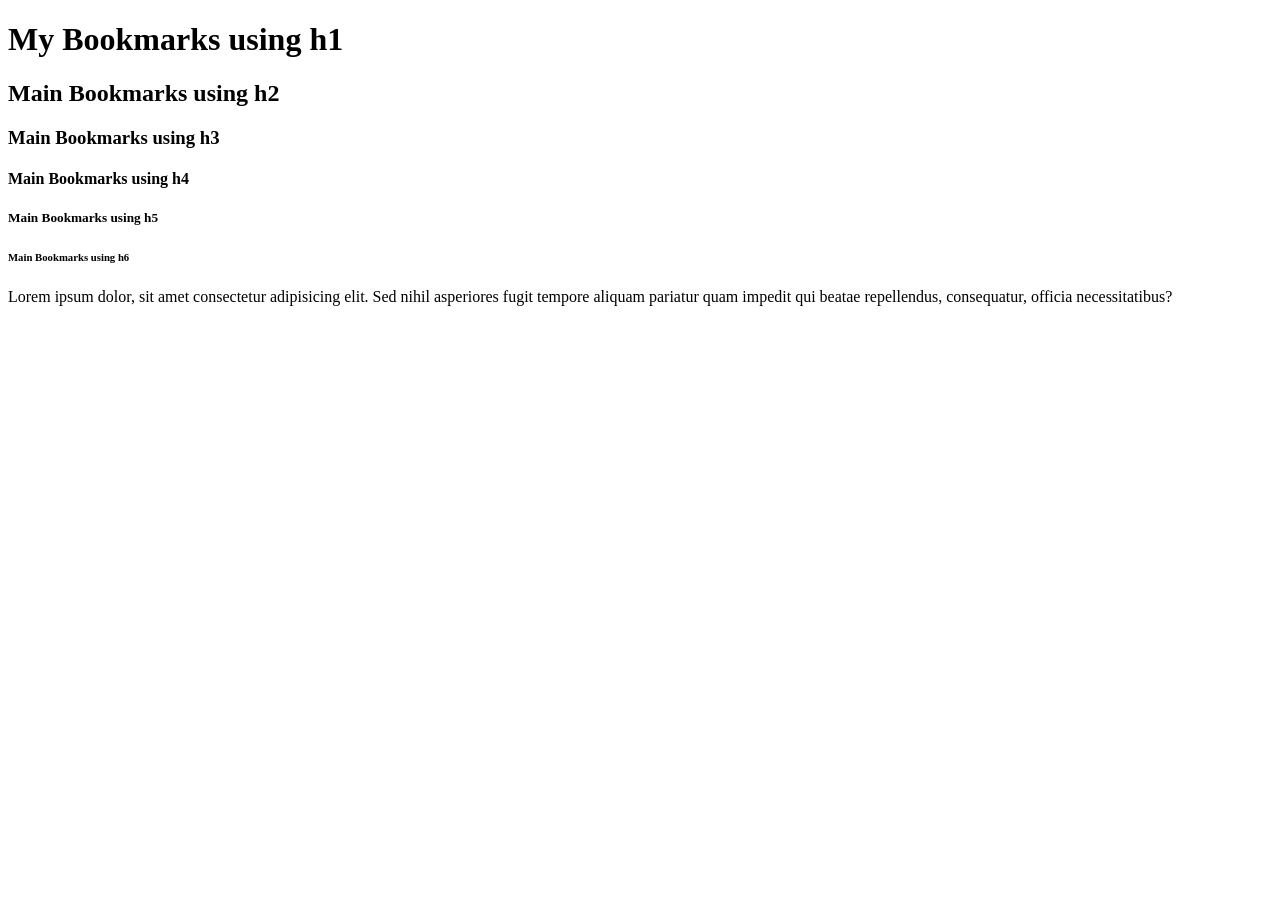
==== index1.html @ 3afc0f87 "Bookmark Manager" ====
<!DOCTYPE html>
<html lang="en">
<head>
    <meta charset="UTF-8">
    <meta name="viewport" content="width=device-width, initial-scale=1.0">
    <title>My Bookmarks</title>
</head>
<body>
    <!-- Headings -->
    <h1>My Bookmarks using h1</h1>
    <h2>Main Bookmarks using h2</h2>
    <h3>Main Bookmarks using h3</h3>
    <h4>Main Bookmarks using h4</h4>
    <h5>Main Bookmarks using h5</h5>
    <h6>Main Bookmarks using h6</h6>
    <!-- Paragraph -->
    <p>Lorem ipsum dolor, sit amet consectetur adipisicing elit. Sed nihil asperiores fugit tempore aliquam pariatur quam impedit qui beatae repellendus, consequatur, officia necessitatibus?</p>
</body>
</html>
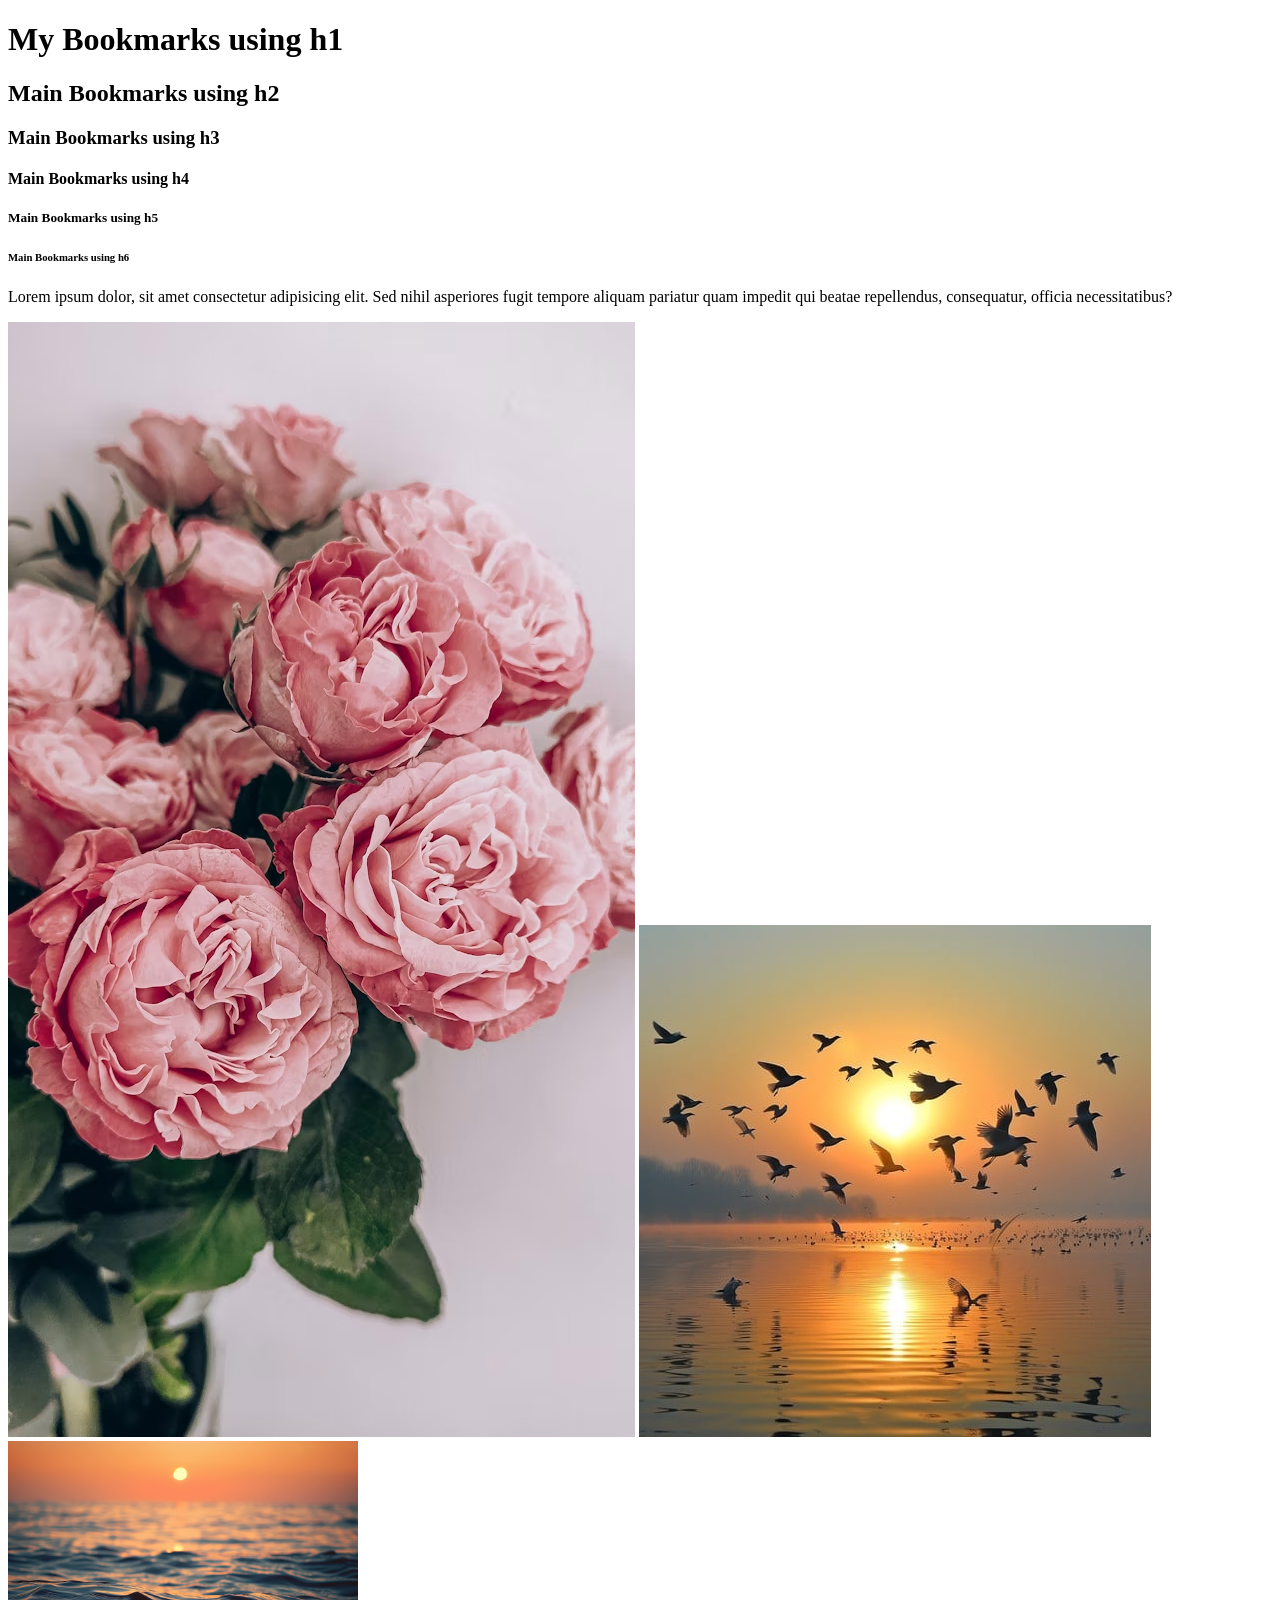
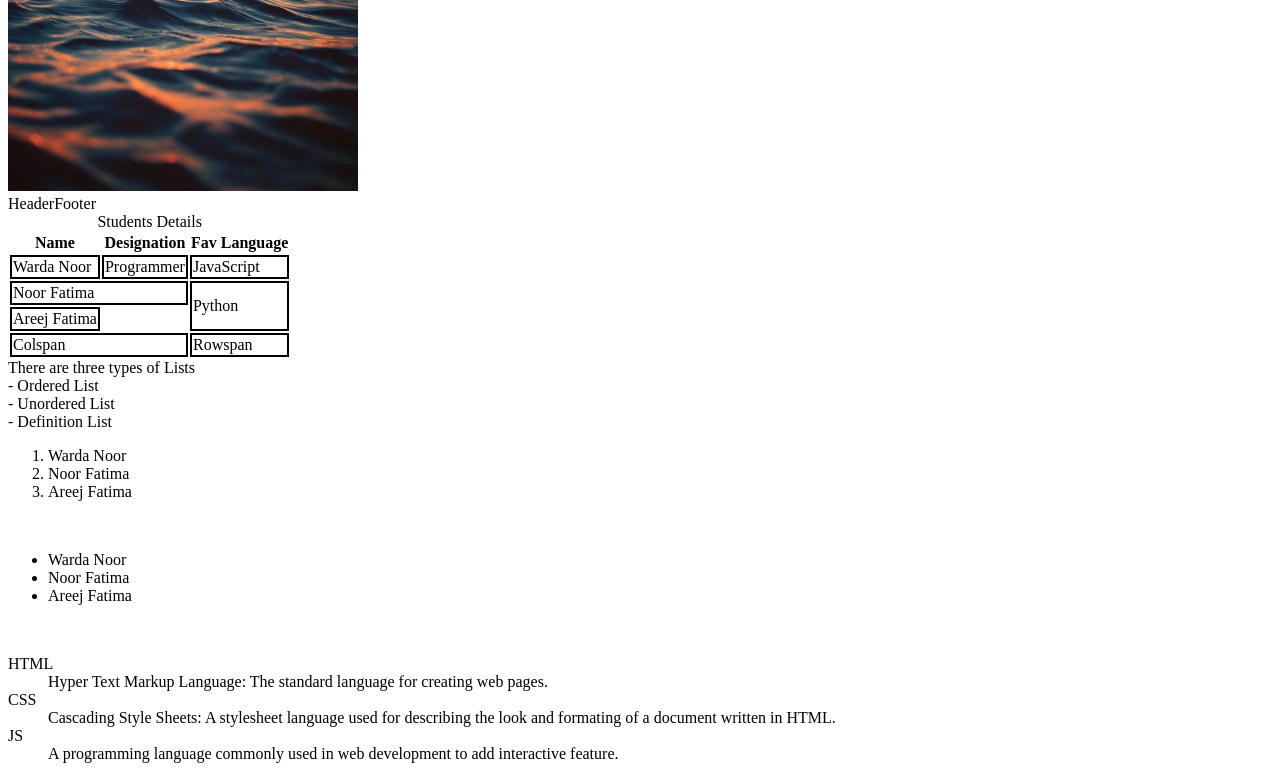
==== commit 1ad5d8e2: "Images Tables Lists" ====
--- a/index1.html
+++ b/index1.html
@@ -4,6 +4,7 @@
     <meta charset="UTF-8">
     <meta name="viewport" content="width=device-width, initial-scale=1.0">
     <title>My Bookmarks</title>
+    <link rel="stylesheet" href="style1.css">
 </head>
 <body>
     <!-- Headings -->
@@ -15,5 +16,85 @@
     <h6>Main Bookmarks using h6</h6>
     <!-- Paragraph -->
     <p>Lorem ipsum dolor, sit amet consectetur adipisicing elit. Sed nihil asperiores fugit tempore aliquam pariatur quam impedit qui beatae repellendus, consequatur, officia necessitatibus?</p>
-</body>
+    <!-- Images -->
+    <img src="photo-1582794543139-8ac9cb0f7b11.avif" alt="Flower Image">
+    <img src="sunrise-bird-flight-stockcake.jpg" alt="Bird Image">
+    <img width="350" src="detailed-shot-of-ripples-at-sunset-picjumbo-com.jpeg" alt="Nature Image">
+    <br>
+    <!-- Tables -->
+    <table>
+        <caption>Students Details</caption>
+        <!-- Header -->
+        <thead>Header</thead>
+        <thead>
+        <tr>
+            <th>Name</th>
+            <th>Designation</th>
+            <th>Fav Language</th>
+        </tr>
+        </thead>
+        <tbody>
+        <tr>
+            <td>Warda Noor</td>
+            <td>Programmer</td>
+            <td>JavaScript</td>
+        </tr>
+        <tr>
+            <td colspan="2">Noor Fatima</td>
+            <td rowspan="2">Python</td>
+        </tr>
+        <tr>
+            <td rowspan="2">Areej Fatima</td>
+        </tr>
+        </tbody>
+        <!-- Footer -->
+        <tfoot>Footer</tfoot>
+        <tfoot>
+            <tr>
+                <td colspan="2">Colspan</td>
+                <td rowspan="2">Rowspan</td>
+            </tr>
+        </tfoot>
+    </table>
+    <!-- Lists -->
+     There are three types of Lists
+    <br>
+    - Ordered List
+    <br>
+    - Unordered List
+    <br>
+    - Definition List
+    <br>
+    <!-- Ordered List -->
+     <ol>
+     <!-- <ol type="I"> -->
+     <!-- <ol type="i"> -->
+     <!-- <ol type="1"> -->
+     <!-- <ol type="a"> -->
+     <!-- <ol type="A"> --> 
+        <li>Warda Noor</li>
+        <li>Noor Fatima</li>
+        <li>Areej Fatima</li>
+     </ol>
+     <br>
+     <!-- Unordered List -->
+      <ul>
+      <!-- <ul type="disc"> -->
+      <!-- <ul type="square"> -->
+      <!-- <ul type="circle"></ul> -->
+        <li>Warda Noor</li>
+        <li>Noor Fatima</li>
+        <li>Areej Fatima</li>
+      </ul>
+      <br>
+      <!-- Definition List -->
+       <dl>
+        <dt>HTML</dt>
+        <dd>Hyper Text Markup Language: The standard language for creating web pages.</dd>
+        <dt>CSS</dt>
+        <dd>Cascading Style Sheets: A stylesheet language used for describing the look and formating of a document written in HTML.</dd>
+        <dt>JS</dt>
+        <dd>A programming language commonly used in web development to add interactive feature.</dd>
+       </dl>
+    </body>
 </html>
--- a/style1.css
+++ b/style1.css
@@ -0,0 +1,3 @@
+td{
+    border: 2px solid black;
+}
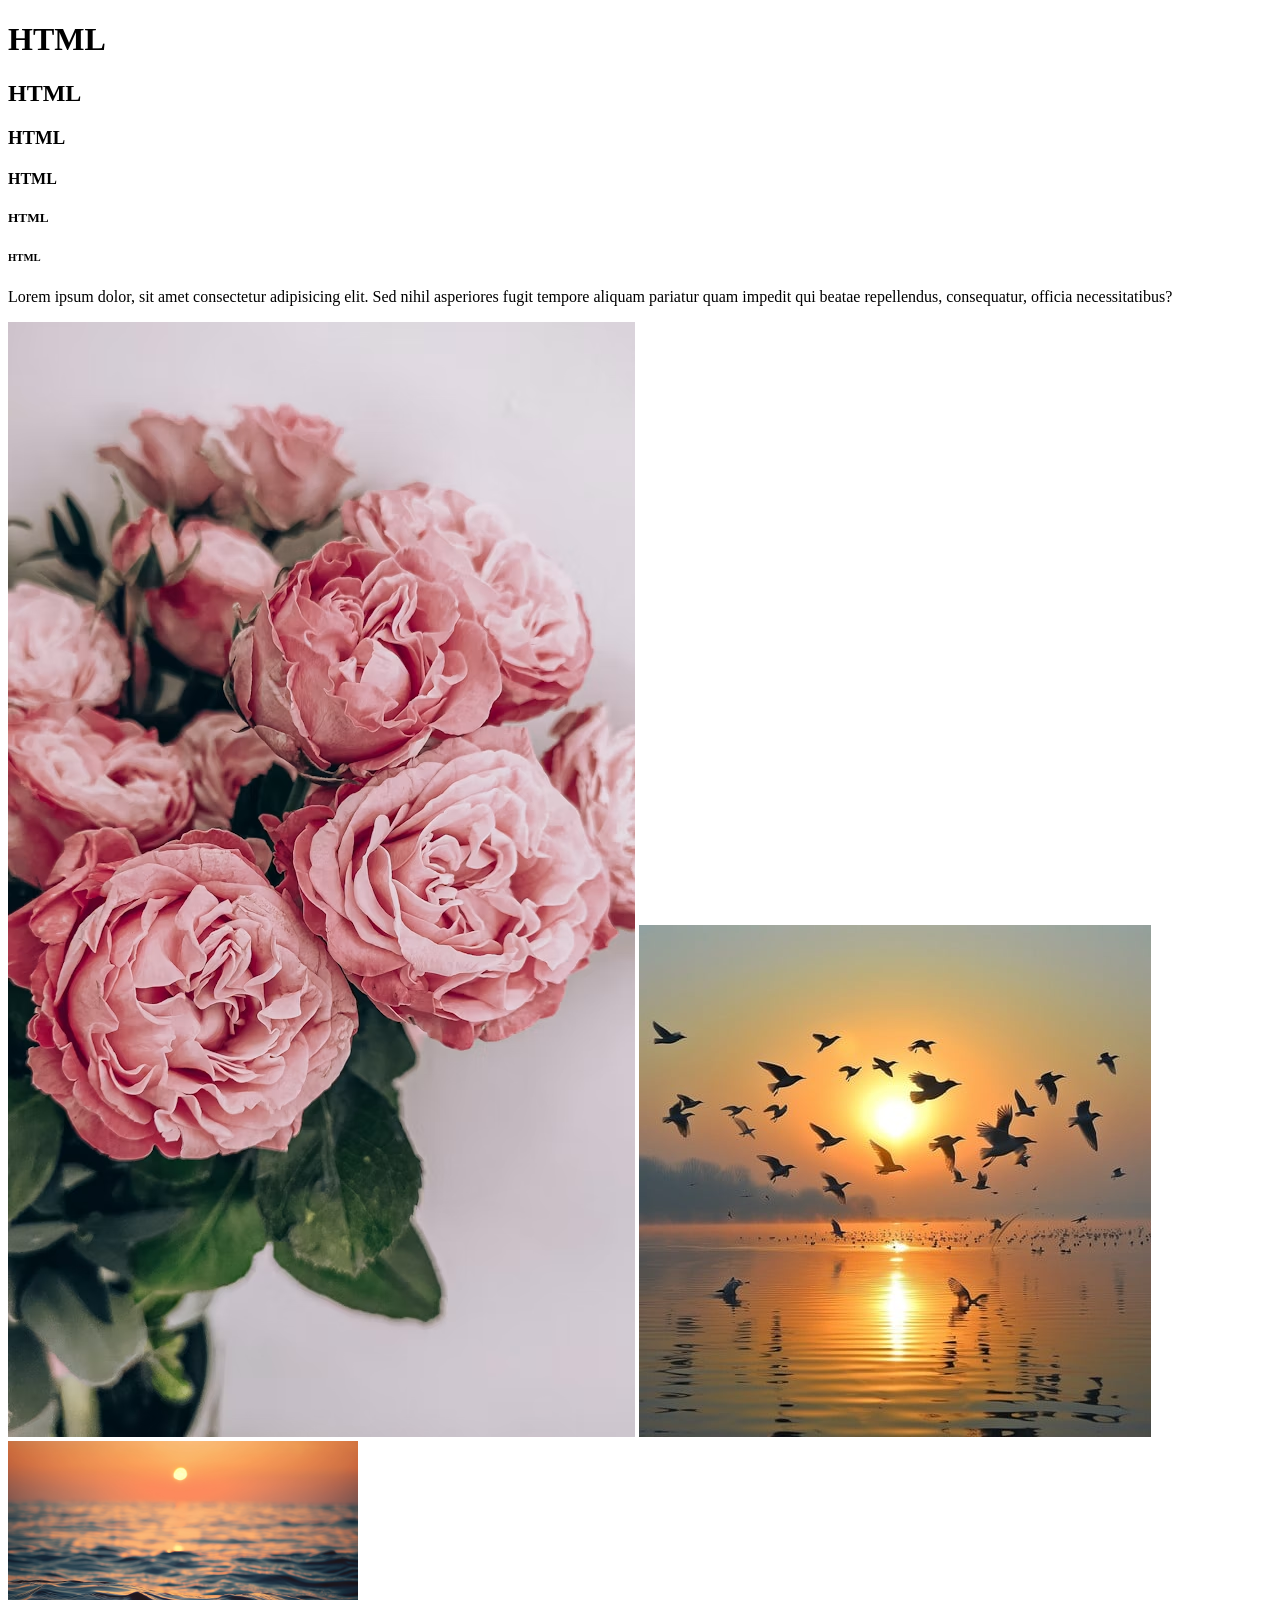
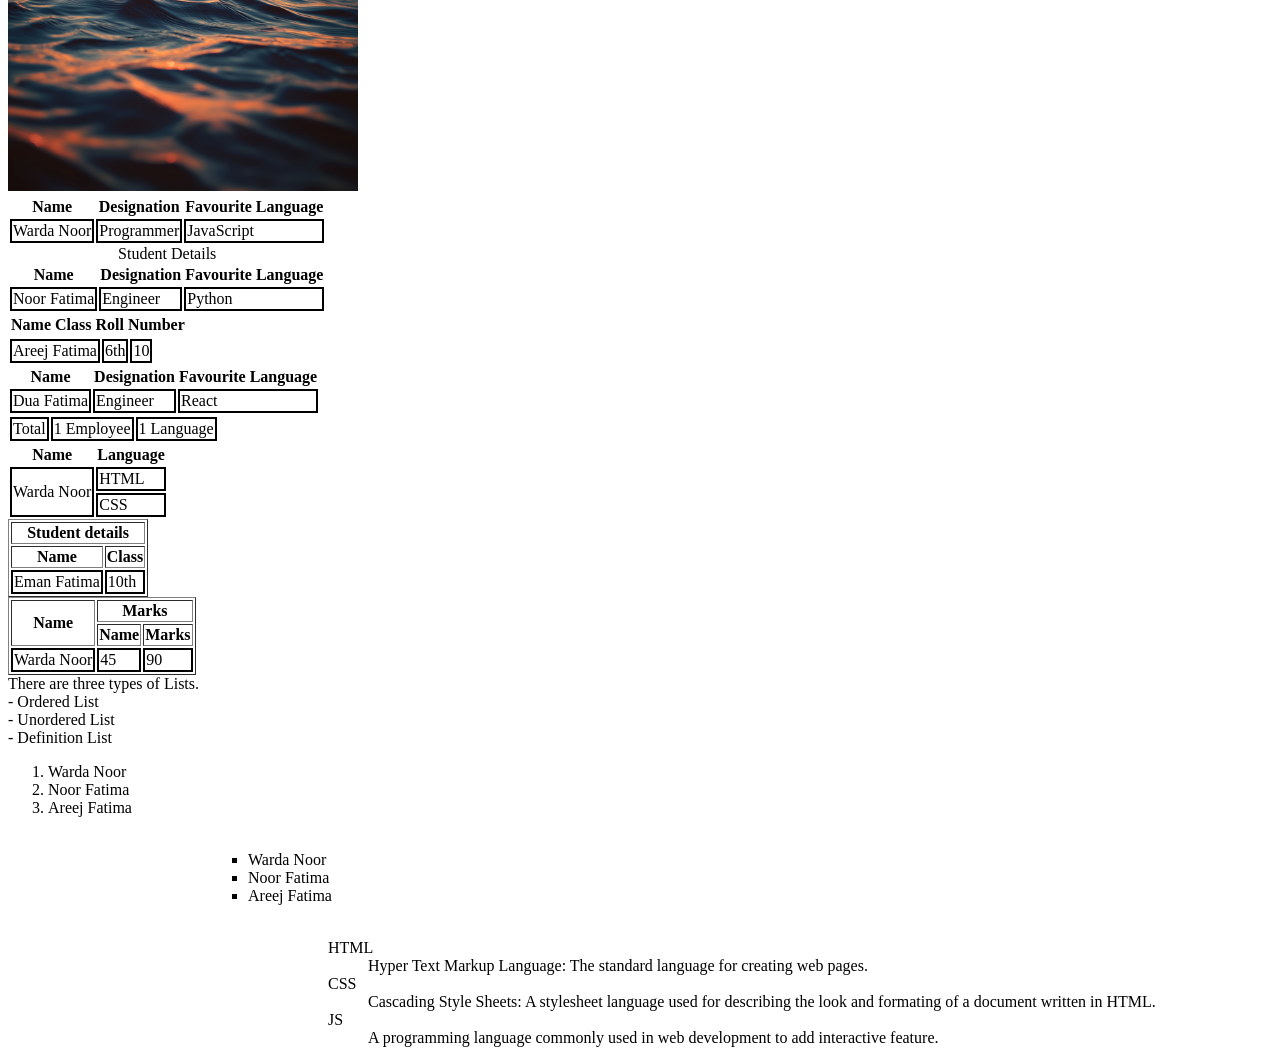
==== commit 35464f44: "Improve HTML Structure" ====
--- a/index1.html
+++ b/index1.html
@@ -3,17 +3,17 @@
 <head>
     <meta charset="UTF-8">
     <meta name="viewport" content="width=device-width, initial-scale=1.0">
-    <title>My Bookmarks</title>
+    <title>HTML Tags</title>
     <link rel="stylesheet" href="style1.css">
 </head>
 <body>
     <!-- Headings -->
-    <h1>My Bookmarks using h1</h1>
-    <h2>Main Bookmarks using h2</h2>
-    <h3>Main Bookmarks using h3</h3>
-    <h4>Main Bookmarks using h4</h4>
-    <h5>Main Bookmarks using h5</h5>
-    <h6>Main Bookmarks using h6</h6>
+    <h1>HTML</h1>
+    <h2>HTML</h2>
+    <h3>HTML</h3>
+    <h4>HTML</h4>
+    <h5>HTML</h5>
+    <h6>HTML</h6>
     <!-- Paragraph -->
     <p>Lorem ipsum dolor, sit amet consectetur adipisicing elit. Sed nihil asperiores fugit tempore aliquam pariatur quam impedit qui beatae repellendus, consequatur, officia necessitatibus?</p>
     <!-- Images -->
@@ -22,42 +22,125 @@
     <img width="350" src="detailed-shot-of-ripples-at-sunset-picjumbo-com.jpeg" alt="Nature Image">
     <br>
     <!-- Tables -->
-    <table>
-        <caption>Students Details</caption>
-        <!-- Header -->
-        <thead>Header</thead>
-        <thead>
+     <table>
         <tr>
             <th>Name</th>
             <th>Designation</th>
-            <th>Fav Language</th>
+            <th>Favourite Language</th>
         </tr>
-        </thead>
-        <tbody>
         <tr>
             <td>Warda Noor</td>
             <td>Programmer</td>
             <td>JavaScript</td>
         </tr>
+     </table>
+     <!-- Table Caption -->
+      <table>
+        <caption>Student Details</caption>
         <tr>
-            <td colspan="2">Noor Fatima</td>
-            <td rowspan="2">Python</td>
+            <th>Name</th>
+            <th>Designation</th>
+            <th>Favourite Language</th>
         </tr>
         <tr>
-            <td rowspan="2">Areej Fatima</td>
+            <td>Noor Fatima</td>
+            <td>Engineer</td>
+            <td>Python</td>
         </tr>
+     </table>
+     <!-- Table Header -->
+      <table>
+        <thead>
+            <tr>
+                <th>Name</th>
+                <th>Class</th>
+                <th>Roll Number</th>
+            </tr>
+        </thead>
+      </table>
+      <!-- Table body -->
+       <table>
+        <tbody>
+            <tr>
+                <td>Areej Fatima</td>
+                <td>6th</td>
+                <td>10</td>
+            </tr>
         </tbody>
-        <!-- Footer -->
-        <tfoot>Footer</tfoot>
-        <tfoot>
+       </table>
+       <!-- Final Table Data -->
+        <table>
+            <thead>
+                <tr>
+                    <th>Name</th>
+                    <th>Designation</th>
+                    <th>Favourite Language</th>
+                </tr>
+            </thead>
+            <tbody>
+                <tr>
+                    <td>Dua Fatima</td>
+                    <td>Engineer</td>
+                    <td>React</td>
+                </tr>
+            </tbody>
+        </table>
+        <!-- Table Footer -->
+         <table>
+            <tfoot>
+                <tr>
+                    <td>Total </td>
+                    <td>1 Employee</td>
+                    <td>1 Language</td>
+                </tr>
+            </tfoot>
+         </table>
+         <!-- Table rowspan -->
+          <table>
             <tr>
-                <td colspan="2">Colspan</td>
-                <td rowspan="2">Rowspan</td>
+                <th>Name</th>
+                <th>Language</th>
             </tr>
-        </tfoot>
-    </table>
+            <tr>
+                <td rowspan="2">Warda Noor</td>
+                <td>HTML</td>
+            </tr>
+            <tr>
+                <td>CSS</td>
+            </tr>
+          </table>
+          <!-- Table Colspan -->
+           <table border="1">
+            <tr>
+                <th colspan="2">Student details</th>
+            </tr>
+            <tr>
+                <th>Name</th>
+                <th>Class</th>
+            </tr>
+            <tr>
+                <td>Eman Fatima</td>
+                <td>10th</td>
+            </tr>
+           </table>
+           <!-- Rowspan + Colspan -->
+            <table border="1">
+                <tr>
+                    <th rowspan="2">Name</th>
+                    <th colspan="2">Marks</th>
+                </tr>
+                <tr>
+                    <th>Name</th>
+                    <th>Marks</th>
+                </tr>
+                <tr>
+                    <td>Warda Noor</td>
+                    <td>45</td>
+                    <td>90</td>
+                </tr>
+            </table>
     <!-- Lists -->
-     There are three types of Lists
+     There are three types of Lists.
     <br>
     - Ordered List
     <br>
@@ -66,27 +149,33 @@
     - Definition List
     <br>
     <!-- Ordered List -->
-     <ol>
-     <!-- <ol type="I"> -->
-     <!-- <ol type="i"> -->
-     <!-- <ol type="1"> -->
-     <!-- <ol type="a"> -->
-     <!-- <ol type="A"> --> 
+     <ol> 
         <li>Warda Noor</li>
         <li>Noor Fatima</li>
         <li>Areej Fatima</li>
      </ol>
+     <!-- Ordered List Types -->
+      <ol>
+        <ol type="I">
+        <ol type="i">
+        <ol type="1">
+        <ol type="a">
+        <ol type="A">
+      </ol>
      <br>
      <!-- Unordered List -->
       <ul>
-      <!-- <ul type="disc"> -->
-      <!-- <ul type="square"> -->
-      <!-- <ul type="circle"></ul> -->
         <li>Warda Noor</li>
         <li>Noor Fatima</li>
         <li>Areej Fatima</li>
       </ul>
       <br>
+      <!-- Unordered List Types -->
+       <ul>
+       <ul type="disc">
+       <ul type="square">
+       <ul type="circle">
+       </ul>
       <!-- Definition List -->
        <dl>
         <dt>HTML</dt>
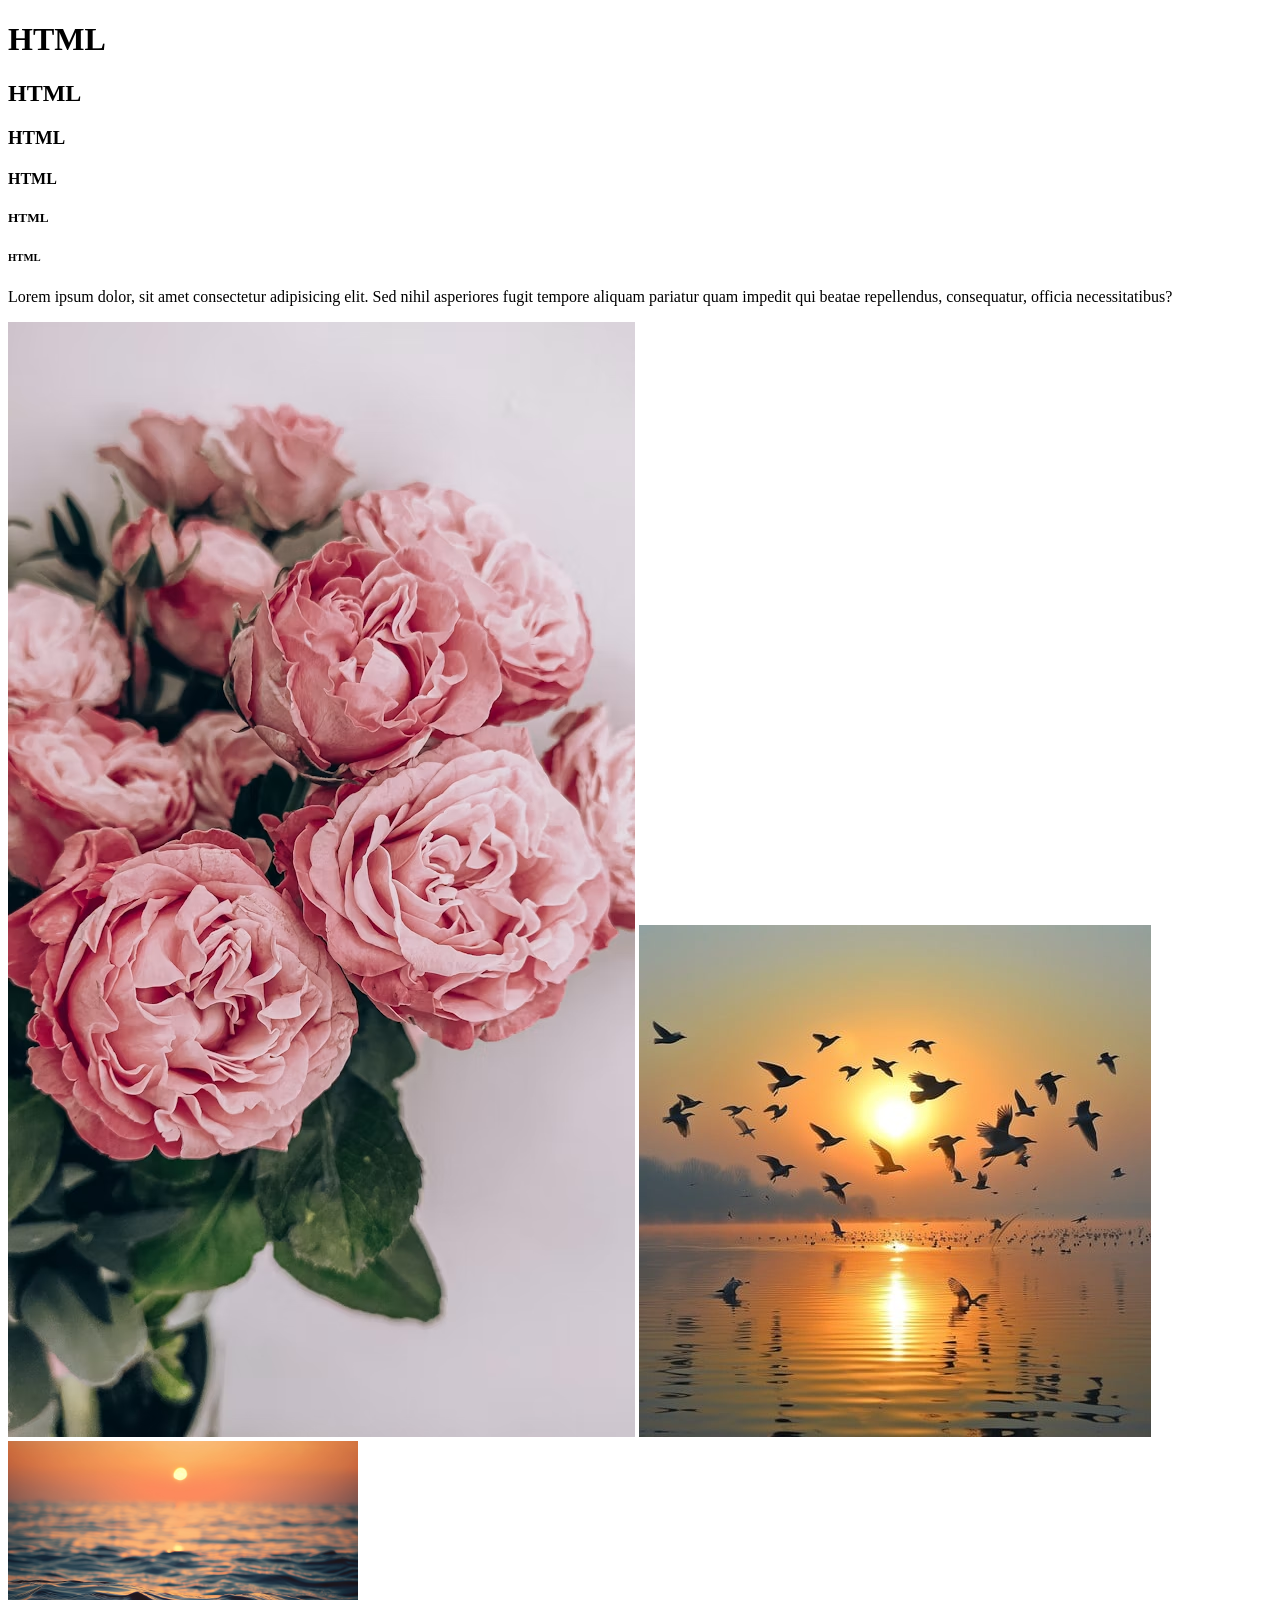
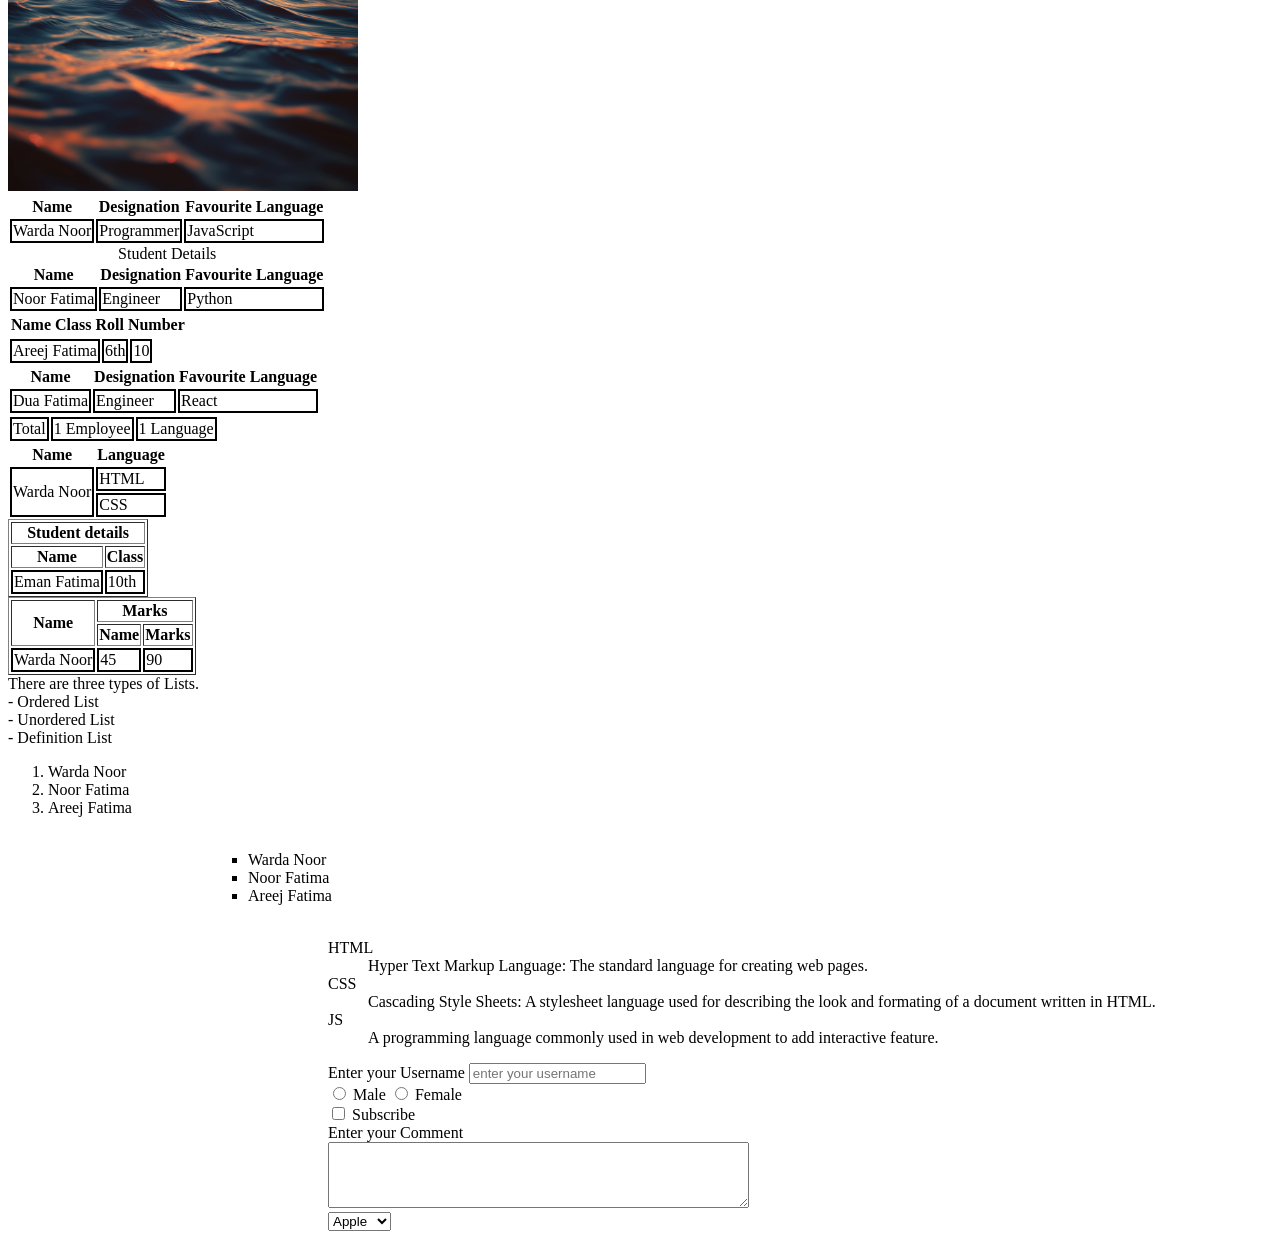
==== commit 62e6f50f: "Forms" ====
--- a/index1.html
+++ b/index1.html
@@ -185,5 +185,32 @@
         <dt>JS</dt>
         <dd>A programming language commonly used in web development to add interactive feature.</dd>
        </dl>
+       <!-- Forms -->
+        <form action="submit.php" method="post">
+            <div>
+                <label for="username">Enter your Username</label> <input type="text" id="username" name="username" placeholder="enter your username">
+            </div>
+            <div>
+                <input type="radio" id="male" name="gender" value="male"> 
+                <label for="male">Male</label> 
+                <input type="radio" id="female" name="gender" value="female"> <label for="female">Female</label>
+            </div>
+            <div>
+                <input type="checkbox" id="subscribe" value="yes">
+                <label for="subscribe">Subscribe</label>
+            </div>
+            <div>
+                <label for="">Enter your Comment</label>
+                <br>
+                <textarea id="comment" name="comment" rows="4" cols="50"></textarea>
+            </div>
+            <div>
+                <select name="Fruits">
+                <option value="apple">Apple</option>
+                <option value="mango">Mango</option>
+                <option value="cherry">Cherry</option>
+                </select>
+            </div>
+        </form>
     </body>
 </html>
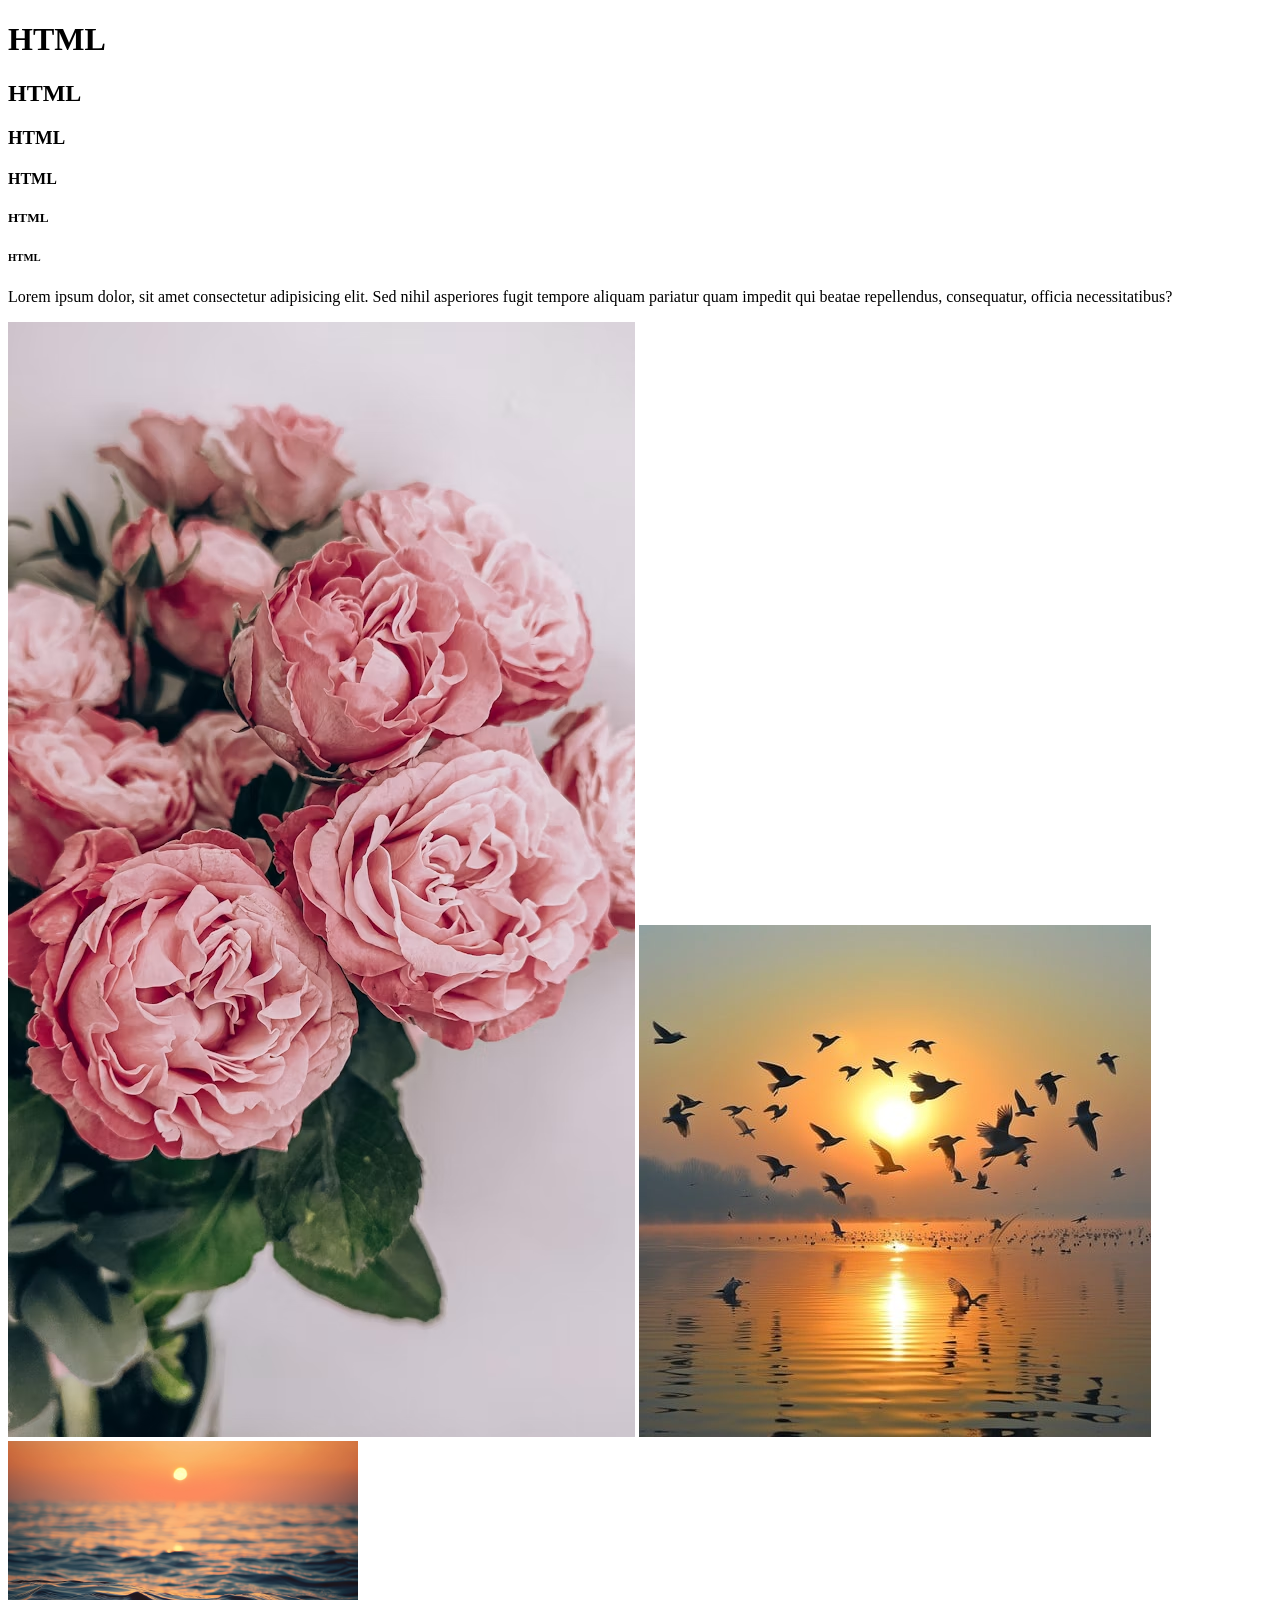
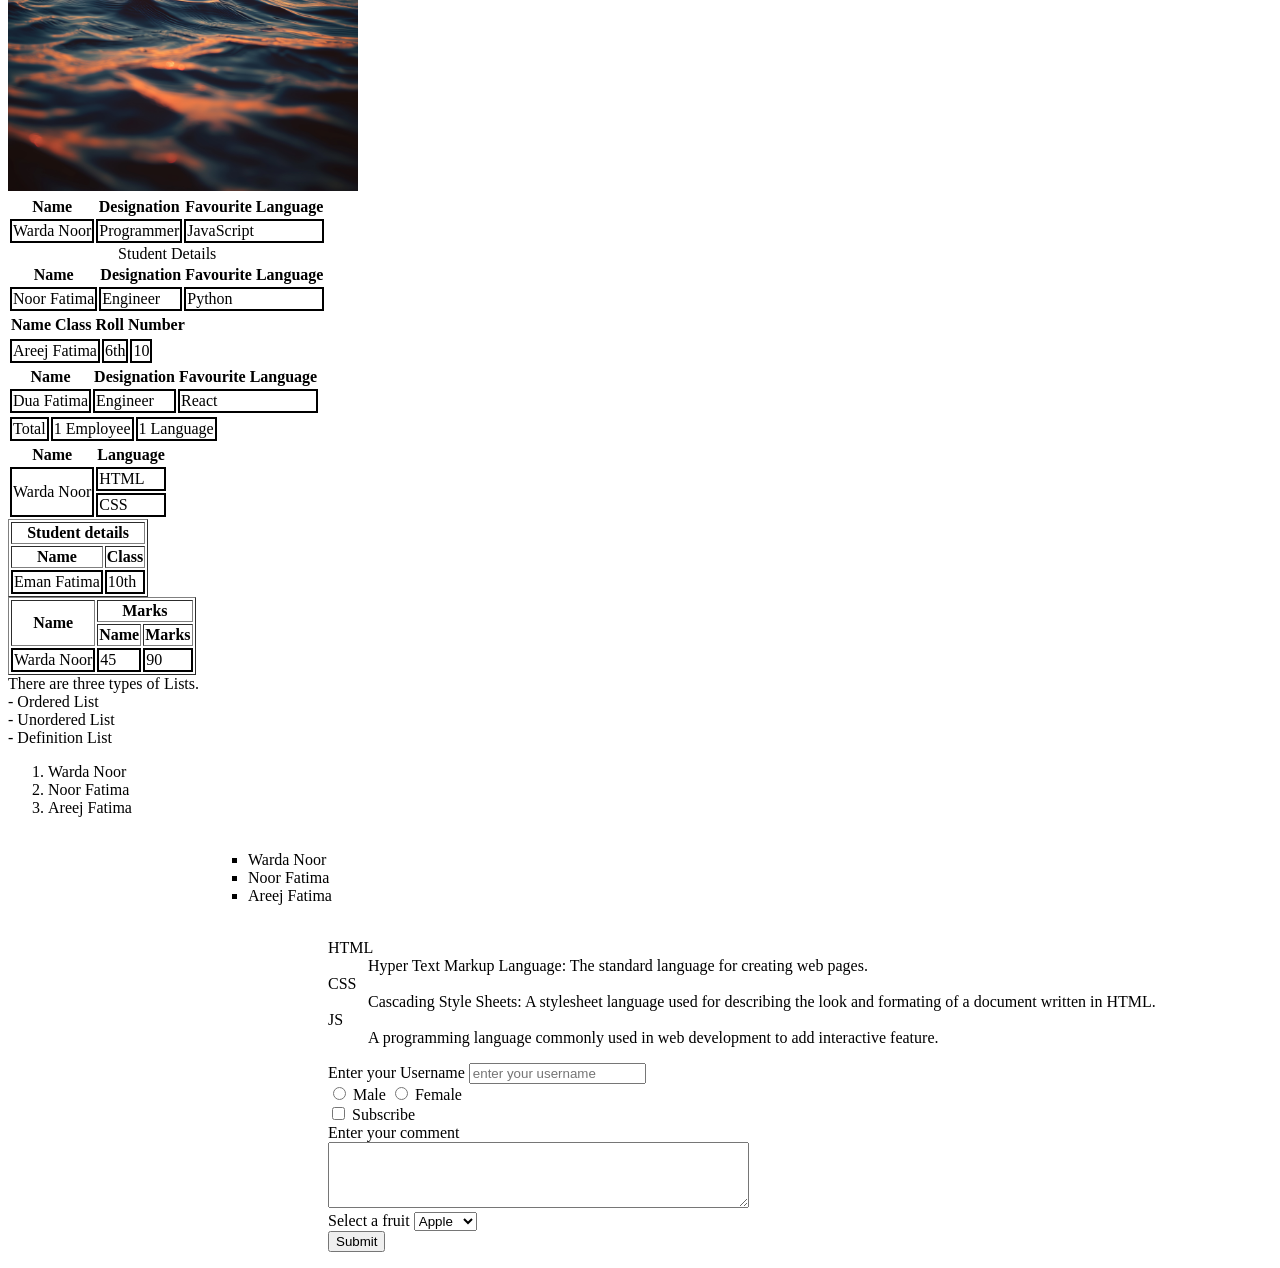
==== commit 6bf3043a: "Update Forms Code" ====
--- a/index1.html
+++ b/index1.html
@@ -187,30 +187,41 @@
        </dl>
        <!-- Forms -->
         <form action="submit.php" method="post">
-            <div>
-                <label for="username">Enter your Username</label> <input type="text" id="username" name="username" placeholder="enter your username">
-            </div>
+            <!-- Text Input Field -->
+            <div>
+                <label for="username">Enter your Username</label>
+                <input type="text" id="username" name="username" placeholder="enter your username">
+            </div>
+            <!-- Gender Selection (Radio Buttons) -->
             <div>
                 <input type="radio" id="male" name="gender" value="male"> 
                 <label for="male">Male</label> 
                 <input type="radio" id="female" name="gender" value="female"> <label for="female">Female</label>
             </div>
-            <div>
-                <input type="checkbox" id="subscribe" value="yes">
+            <!-- Subscribe Option (Checkbox) -->
+            <div>
+                <input type="checkbox" id="subscribe" name="subscribe" value="yes">
                 <label for="subscribe">Subscribe</label>
             </div>
-            <div>
-                <label for="">Enter your Comment</label>
+            <!-- Comment Box (Textarea) -->
+            <div>
+                <label for="comment">Enter your comment</label>
                 <br>
                 <textarea id="comment" name="comment" rows="4" cols="50"></textarea>
             </div>
-            <div>
-                <select name="Fruits">
+            <!-- Fruit Selection (Dropdown) -->
+            <div>
+                <label for="fruits">Select a fruit</label>
+                <select id="fruits" name="fruits">
                 <option value="apple">Apple</option>
                 <option value="mango">Mango</option>
                 <option value="cherry">Cherry</option>
                 </select>
             </div>
+            <!-- Submit Button -->
+            <div>
+                <input type="submit" value="Submit">
+            </div>
         </form>
     </body>
 </html>
